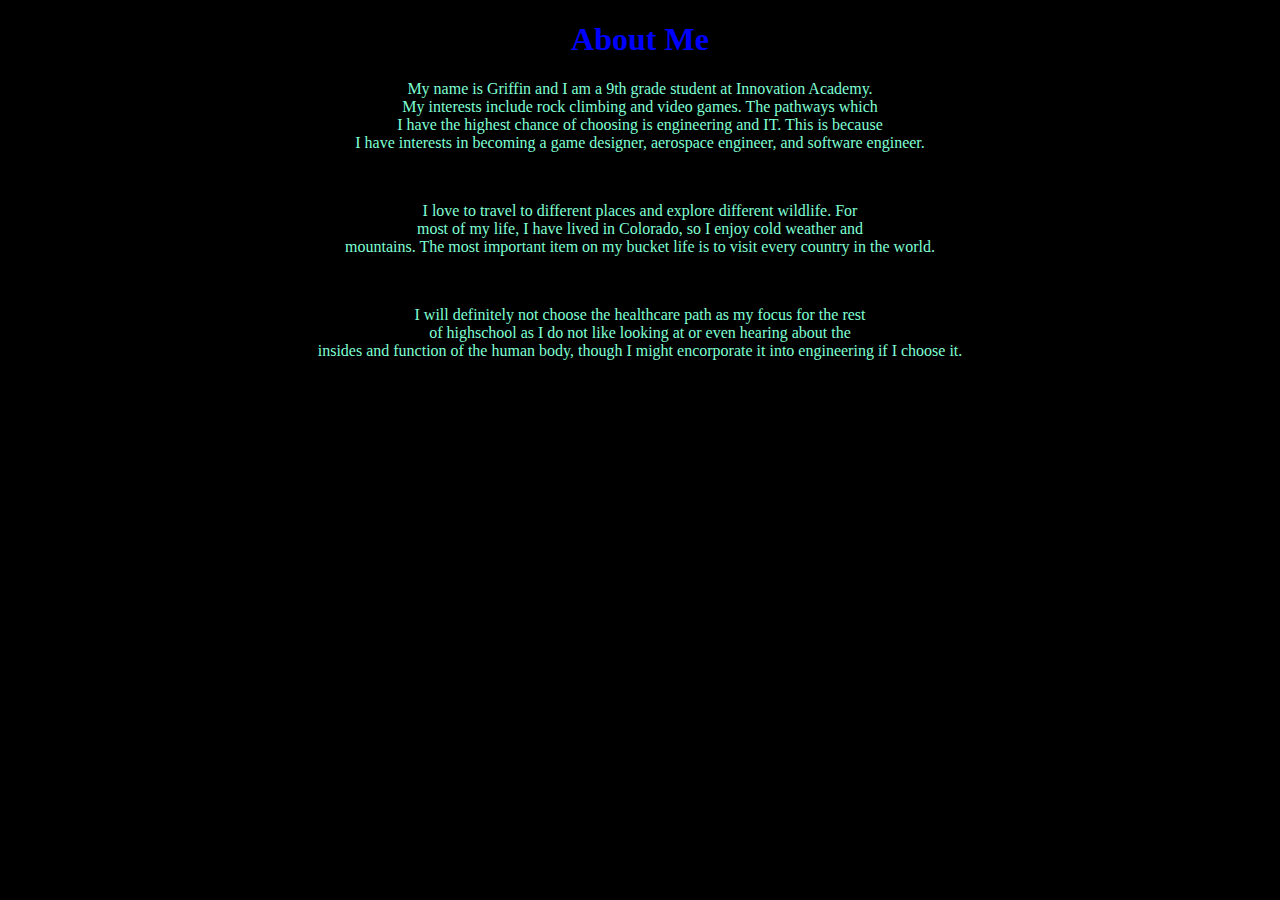
==== subpages/AboutMe/AboutMe.HTML @ b733cb33 "init commit" ====
<!DOCTYPE html>
<html>
    <head>
        <style>
            h1 {
                color: blue; 
                font-family: Georgia, 'Times New Roman', Times, serif; 
                text-align: center;
            }
        </style>
        <h1>About Me</h1>
    </head>
    <body style="background-color: black;">
        <style>
            p { 
                color: aquamarine;
                font-family: Georgia, 'Times New Roman', Times, serif;
                text-align: center;
            }
        </style>
    <p>My name is Griffin and I am a 9th grade student at Innovation Academy.<br>My interests include rock climbing and video games. The pathways which<br>I have the highest chance of choosing is engineering and IT. This is because<br> I have interests in becoming a game designer, aerospace engineer, and software engineer.</p>
    <br>
    <p>I love to travel to different places and explore different wildlife. For<br>most of my life, I have lived in Colorado, so I enjoy cold weather and<br>mountains. The most important item on my bucket life is to visit every country in the world.</p>
    <br>
    <p>I will definitely not choose the healthcare path as my focus for the rest<br>of highschool as I do not like looking at or even hearing about the<br>insides and function of the human body, though I might encorporate it into engineering if I choose it.</p>
    </body>
    <br>
</html>
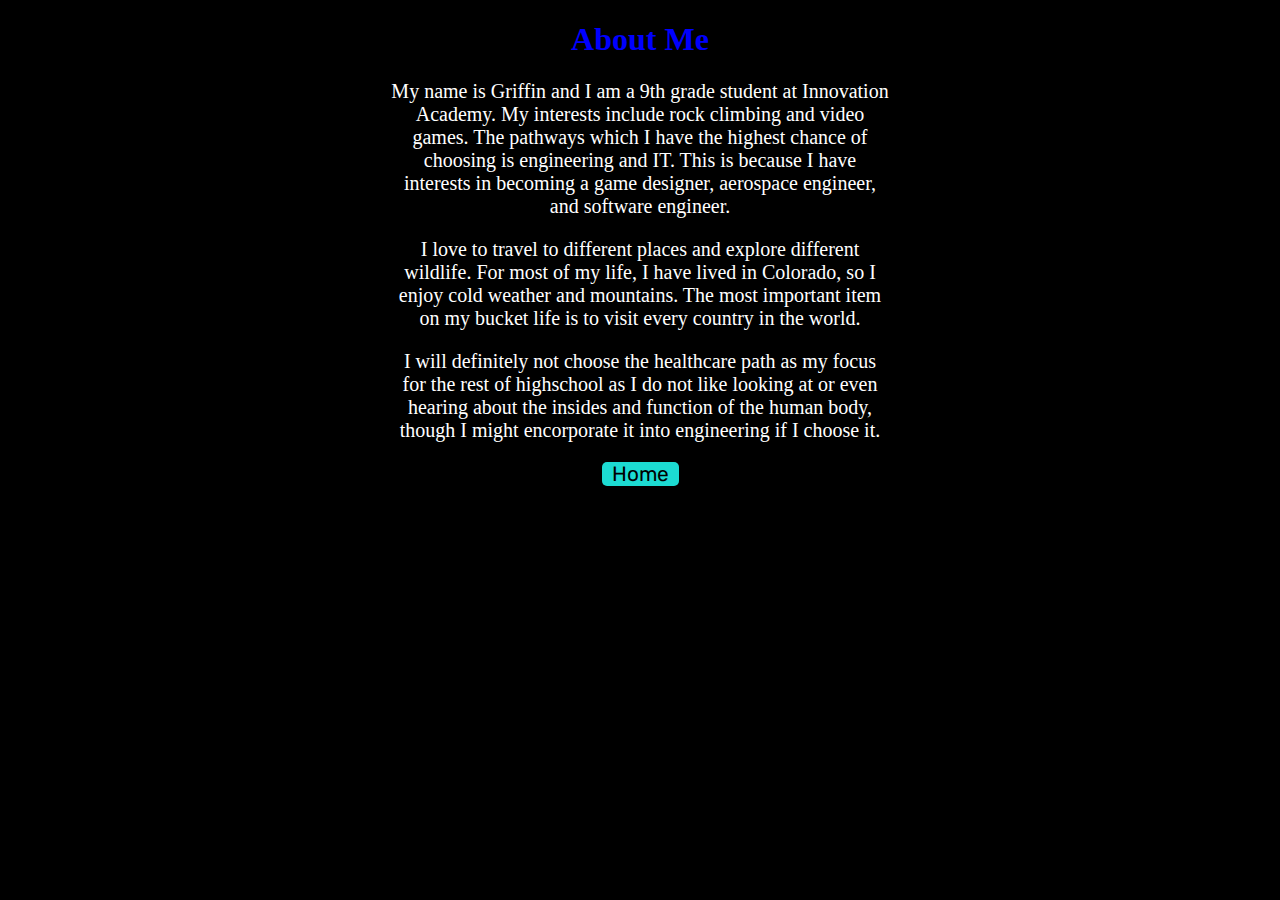
==== commit dd546a3d: "fuckin hell" ====
--- a/subpages/AboutMe/AboutMe.HTML
+++ b/subpages/AboutMe/AboutMe.HTML
@@ -1,28 +1,35 @@
 <!DOCTYPE html>
 <html>
-    <head>
-        <style>
-            h1 {
-                color: blue; 
-                font-family: Georgia, 'Times New Roman', Times, serif; 
-                text-align: center;
-            }
-        </style>
-        <h1>About Me</h1>
-    </head>
-    <body style="background-color: black;">
-        <style>
-            p { 
-                color: aquamarine;
-                font-family: Georgia, 'Times New Roman', Times, serif;
-                text-align: center;
-            }
-        </style>
-    <p>My name is Griffin and I am a 9th grade student at Innovation Academy.<br>My interests include rock climbing and video games. The pathways which<br>I have the highest chance of choosing is engineering and IT. This is because<br> I have interests in becoming a game designer, aerospace engineer, and software engineer.</p>
-    <br>
-    <p>I love to travel to different places and explore different wildlife. For<br>most of my life, I have lived in Colorado, so I enjoy cold weather and<br>mountains. The most important item on my bucket life is to visit every country in the world.</p>
-    <br>
-    <p>I will definitely not choose the healthcare path as my focus for the rest<br>of highschool as I do not like looking at or even hearing about the<br>insides and function of the human body, though I might encorporate it into engineering if I choose it.</p>
-    </body>
-    <br>
+
+<head>
+    <title>About Me</title>
+    <link rel="stylesheet" href="AboutMe.html.css">
+    <link rel="stylesheet" href="../../Style.CSS">
+</head>
+<h1>About Me</h1>
+
+<body>
+    <p>My name is Griffin and I am a 9th grade student at Innovation Academy. My interests include rock climbing and
+        video
+        games. The pathways which I have the highest chance of choosing is engineering and IT. This is because I have
+        interests in becoming a game designer, aerospace engineer, and software engineer.</p>
+
+    <p>I love to travel to different places and explore different wildlife. For most of my life, I have lived in
+        Colorado,
+        so I enjoy cold weather and mountains. The most important item on my bucket life is to visit every country in
+        the
+        world.</p>
+
+    <p>I will definitely not choose the healthcare path as my focus for the rest of highschool as I do not like looking
+        at
+        or even hearing about the insides and function of the human body, though I might encorporate it into engineering
+        if
+        I choose it.</p>
+
+    <div class="buttons">
+        <a href="../../index.html" class="button">Home</a>
+    </div>
+</body>
+
+
 </html>--- a/subpages/AboutMe/AboutMe.html.css
+++ b/subpages/AboutMe/AboutMe.html.css
@@ -0,0 +1,16 @@
+body {
+    background-color: black;
+}
+
+h1 {
+    color: blue;
+}
+
+p {
+    color: white;
+    max-width: 500px;
+    text-align: center;
+    margin-left: auto;
+    margin-right: auto;
+    font-size: 20px;
+}--- a/Style.CSS
+++ b/Style.CSS
@@ -0,0 +1,47 @@
+@import url("https://fonts.googleapis.com/css2?family=Rubik:ital,wght@0,300;0,400;1,500&display=swap%27");
+*{
+    text-align: center;
+}
+p {
+    max-width: 500px;
+    text-align: center;
+    margin-left: auto;
+    margin-right: auto;
+    font-size: 20px;
+}
+.button {
+    text-decoration: none;
+    margin-left: 10px;
+    margin-right: 10px;
+    padding-left: 10px;
+    padding-right: 10px;
+    color: black;
+    background-color: rgb(28, 219, 210);
+    border-radius: 5px;
+    font-size: 1.3rem;
+    transition: transform  .2s;
+    max-width: fit-content;
+    font-family: 'Rubik', sans-serif;
+    align-content: center;
+}
+.button:hover   {
+    transform: scale(1.2);
+    cursor: pointer;
+}
+.buttons {
+    text-align: center;
+    display: flex;
+    justify-content: center;
+}
+.foodpics {
+    display: block;
+    justify-content: center;
+    align-items: center;
+}
+.spin {
+    transition: transform 3.1s;
+}
+.spin:hover {
+    transform: rotate(360deg) scale(1.02);
+}
+
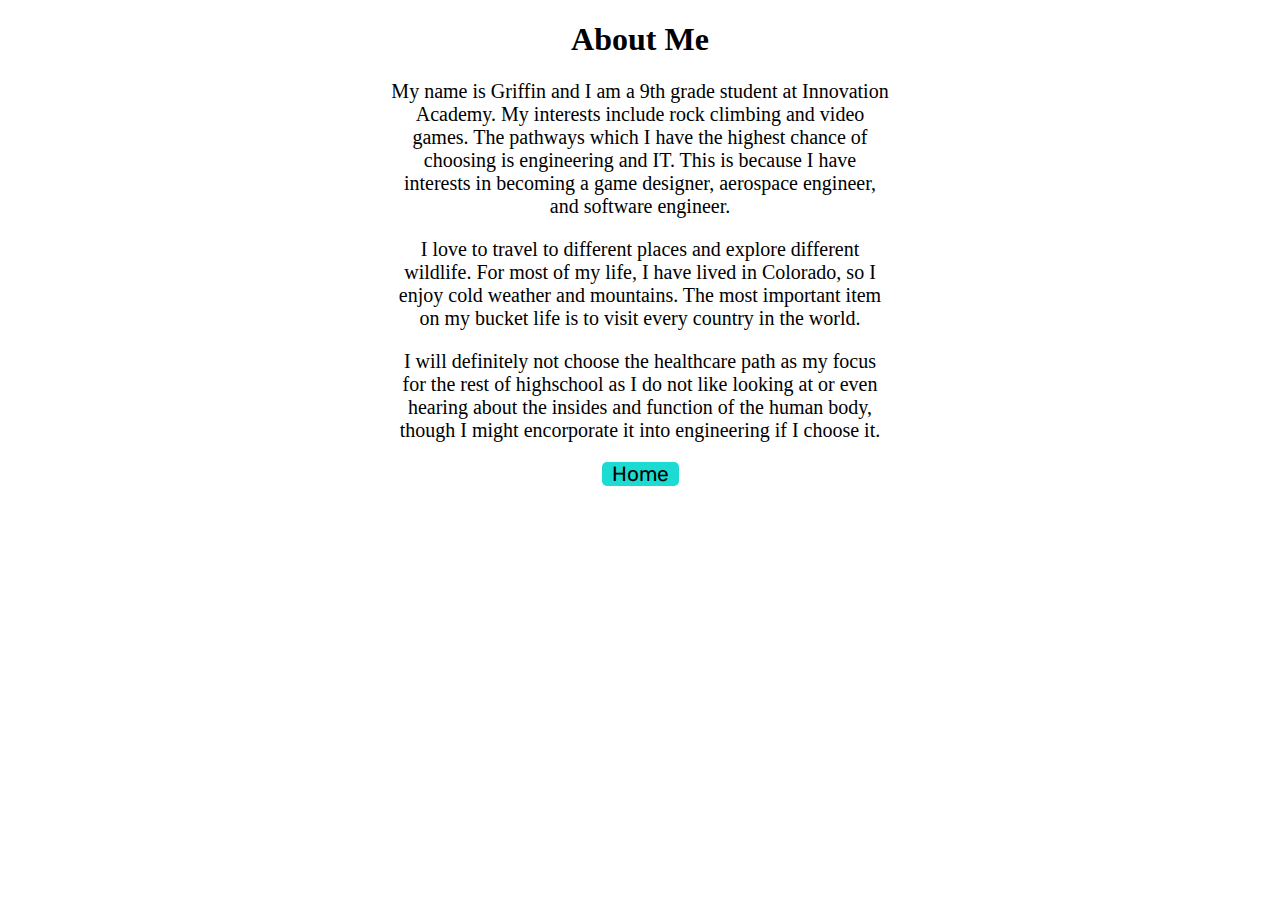
==== commit 4a0b223c: "fixed caps (you should really stay with a constant theme)" ====
--- a/subpages/AboutMe/AboutMe.HTML
+++ b/subpages/AboutMe/AboutMe.HTML
@@ -3,7 +3,7 @@
 
 <head>
     <title>About Me</title>
-    <link rel="stylesheet" href="AboutMe.html.css">
+    <link rel="stylesheet" href="aboutMe.html.css">
     <link rel="stylesheet" href="../../Style.CSS">
 </head>
 <h1>About Me</h1>
